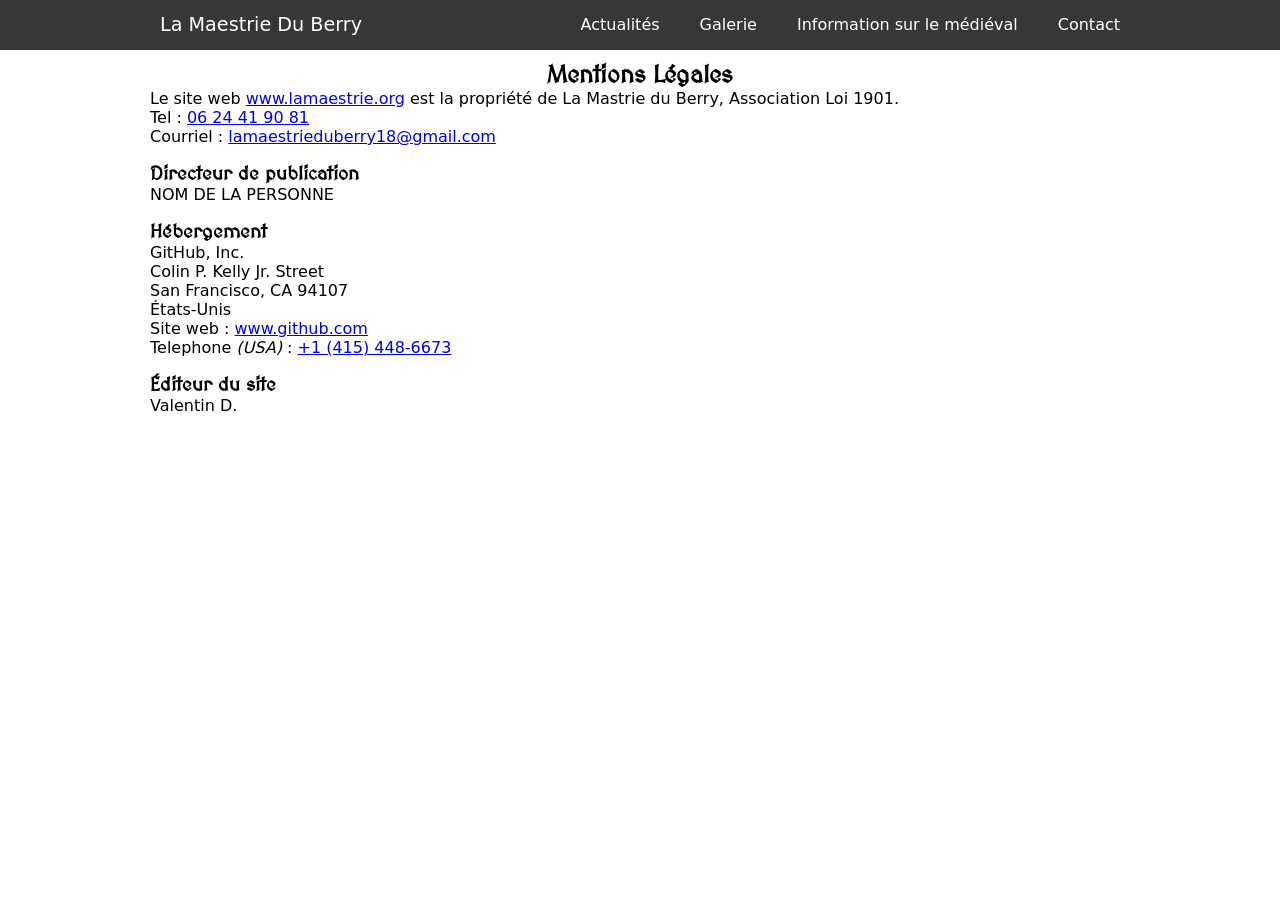
==== legal-informations.html @ 5a74c595 "Add responsive burger nav and legal page Introduce a componentised responsive navigation (assets/nav" ====
<!DOCTYPE html>
<html lang="fr">
<head>
    <meta charset="UTF-8">
    <meta name="viewport" content="width=device-width, initial-scale=1.0">
    <title>Mensions Légales | La Maestrie Du Berry</title>
    <link rel="stylesheet" href="style.css">
    <link rel="stylesheet" href="assets/nav.css">
<script defer type="text/javascript" src="assets/nav.js"></script>

</head>
<body>

    <div id="nav"></div>
    <h2>Mentions Légales</h2>
    <div>
        <p>Le site web <a href="https://www.lamaestrie.org">www.lamaestrie.org</a> est la propriété de La Mastrie du Berry, Association Loi 1901.</p>
        <p>Tel : <a href="tel:+33624419081">06 24 41 90 81</a></p>
        <p>Courriel : <a href="mailto:lamaestrieduberry18@gmail.com">lamaestrieduberry18@gmail.com</a></p>
    </div>
    <div>
        <h3>Directeur de publication</h3>
        <p>NOM DE LA PERSONNE</p>
    </div>
    <div>
        <h3>Hébergement</h3>
        <p>
            GitHub, Inc.
            <br>Colin P. Kelly Jr. Street
            <br>San Francisco, CA 94107
            <br>États-Unis
            <br>Site web : <a href="https://www.github.com">www.github.com</a>
            <br>Telephone <i>(USA)</i> : <a href="tel:+14154486673">+1 (415) 448-6673</a>
        </p>
    </div>
    <div>
        <H3>Éditeur du site</H3>
        <p>Valentin D.</p>
        <!-- <h4>Team Starbit Light</h4> -->
        
    </div>
    
    <script>
        document.addEventListener("DOMContentLoaded", (event) => {
              fetch('assets/nav.html')
                .then(response => response.text())
                .then(data => document.getElementById('nav').innerHTML = data);
        });
        </script>
    
</body>
</html>
---- style.css ----
@font-face {
    font-family: Font1;
    src: url(/assets/fonts/MedievalSharp-Regular.ttf);
}

* {
    margin: 0;
    padding: 0;
    outline: 0;
    box-sizing: border-box;
  }
  
  body {
    background: #fff;
    color: #000;
    -webkit-font-smoothing: antialiased;
  }
  
  body,
  input,
  button {
    font-size: 1rem;
    font-family: system-ui, -apple-system, BlinkMacSystemFont, 'Segoe UI', Roboto, Oxygen, Ubuntu, Cantarell, 'Open Sans', 'Helvetica Neue', sans-serif;
  }
  
  button {
    cursor: pointer;
  }
  

h1 {
    text-align: center;
    font-family: Font1;
}
h2 {
    text-align: center;
    font-family: Font1;
    padding-top: 10px;
}

img {
    display: block;
    width: 100%;
    max-width: 1000px;
    margin: 0 auto;
    padding: 0 10;
  }

  p {
    padding: 0 10px;
    width: 100%;
    max-width: 1000px;
    margin: 0 auto;
  }

  h3 {
    font-family: font1;
    padding: 0 10px;
    width: 100%;
    max-width: 1000px;
    margin: 0 auto;
    padding-top: 15px;
  }

    h4 {
    font-family: font1;
    padding: 0 10px;
    width: 100%;
    max-width: 1000px;
    margin: 0 auto;
    padding-top: 15px;
  }
---- assets/nav.css ----
div#nav {
    background-color: rgb(55, 55, 55);
    position: sticky;
    top: 0;
    z-index: 5;
}

div#burger-underlay {
    display: none;
    position: fixed;
    top: 50px;
    bottom: 0;
    left: 0;
    right: 0;
}

div#burger-underlay.open {
    display: block;
}

.hide-on-desktop {
    display: none;
}

nav {
    display: flex;
    justify-content: space-between;
    width: 100%;
    max-width: 1000px;
    margin: 0 auto;
}

nav a {
    height: 100%;
    padding: 0 20px;
    color: #fff;
    text-decoration: none;
    transition: all 100ms ease-in-out;
    user-select: none;
}

nav a:hover {
    background-color: #111;
}

nav a.home {
    line-height: 50px;
    font-size: 1.2rem;
}

nav div.links {
    display: flex;
}

nav div.links a {
    line-height: 50px;
}

nav button {
    width: 50px;
    border: none;
    background-color: #111;
    position: relative;
}

nav button div.bar {
    display: block;
    width: 25px;
    height: 2.5px;
    background-color: #ccc;
    border-radius: 15px;
    position: absolute;
    top: 50%;
    left: 50%;
    transform: translate(-50%, -50%);
    transition: all 250ms ease-in-out;
}

nav button div.bar:nth-child(1) {
    transform: translate(-50%, calc(-50% - 7px));
}

nav button div.bar:nth-child(3) {
    transform: translate(-50%, calc(-50% + 7px));
}

nav button.open div.bar:nth-child(1) {
    transform: translate(-50%, -50%) rotate(45deg);
}

nav button.open div.bar:nth-child(2) {
    transform: scale(0);
    opacity: 0;
}

nav button.open div.bar:nth-child(3) {
    transform: translate(-50%, -50%) rotate(-45deg);
}


@media only screen and (max-width: 780px) {
    .hide-on-desktop {
        display: block;
    }

    nav div.links {
        opacity: 0;
        pointer-events: none;
        position: fixed;
        top: 50px;
        right: 0;
        background-color: #111111ee;
        backdrop-filter: blur(10px);
        flex-direction: column;
        justify-content: center;
        align-items: center;
        transform: translateY(-100%);
        transition: all 250ms ease-in-out;
    }

    nav div.links.open {
        opacity: 1;
        transform: translateY(0);
        pointer-events: all;
    }

    nav div.links a {
        height: fit-content;
        width: 100%;
        line-height: inherit;
        padding: 15px 20px;
    }
}
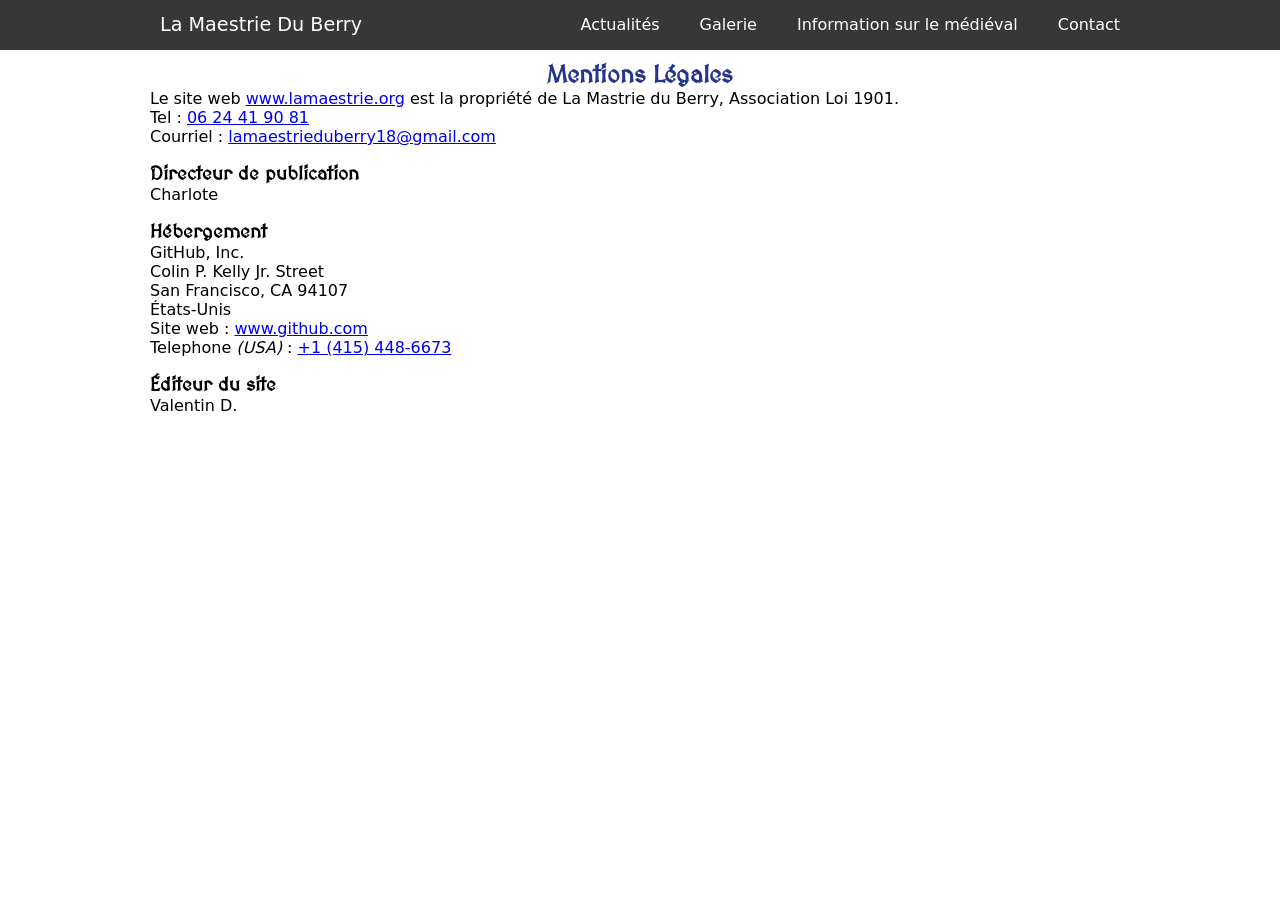
==== commit 8b8f098a: "Extract footer to assets/footer.html and inject Create a reusable footer partial at assets/footer.ht" ====
--- a/legal-informations.html
+++ b/legal-informations.html
@@ -20,7 +20,7 @@
     </div>
     <div>
         <h3>Directeur de publication</h3>
-        <p>NOM DE LA PERSONNE</p>
+        <p>Charlote</p>
     </div>
     <div>
         <h3>Hébergement</h3>
--- a/style.css
+++ b/style.css
@@ -1,3 +1,10 @@
+:root {
+	--blue-color: #25358C;
+	--yello-collor: #C0C187;
+
+}
+
+
 @font-face {
     font-family: Font1;
     src: url(/assets/fonts/MedievalSharp-Regular.ttf);
@@ -36,6 +43,7 @@
     text-align: center;
     font-family: Font1;
     padding-top: 10px;
+    color: var(--blue-color)
 }
 
 img {
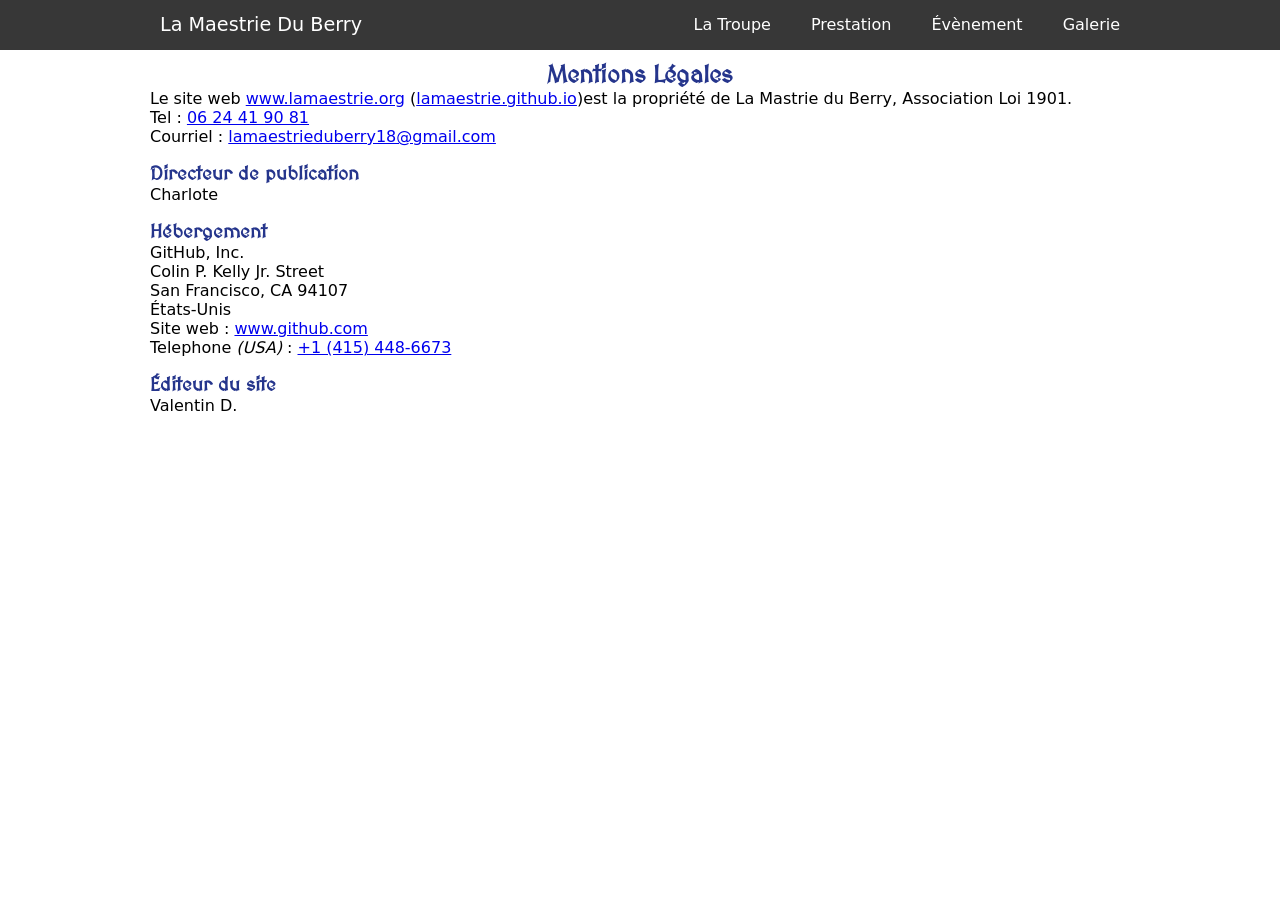
==== commit 7e157b3a: "Update nav/footer, legal page, index and styles Fix contact and footer (update mailto and add legal " ====
--- a/legal-informations.html
+++ b/legal-informations.html
@@ -5,8 +5,8 @@
     <meta name="viewport" content="width=device-width, initial-scale=1.0">
     <title>Mensions Légales | La Maestrie Du Berry</title>
     <link rel="stylesheet" href="style.css">
-    <link rel="stylesheet" href="assets/nav.css">
-<script defer type="text/javascript" src="assets/nav.js"></script>
+    <link rel="stylesheet" href="assets/html/nav.css">
+<script defer type="text/javascript" src="assets/html/nav.js"></script>
 
 </head>
 <body>
@@ -14,7 +14,7 @@
     <div id="nav"></div>
     <h2>Mentions Légales</h2>
     <div>
-        <p>Le site web <a href="https://www.lamaestrie.org">www.lamaestrie.org</a> est la propriété de La Mastrie du Berry, Association Loi 1901.</p>
+        <p>Le site web <a href="https://www.lamaestrie.org">www.lamaestrie.org</a> (<a href="https://lamaestrie.github.io">lamaestrie.github.io</a>)est la propriété de La Mastrie du Berry, Association Loi 1901.</p>
         <p>Tel : <a href="tel:+33624419081">06 24 41 90 81</a></p>
         <p>Courriel : <a href="mailto:lamaestrieduberry18@gmail.com">lamaestrieduberry18@gmail.com</a></p>
     </div>
@@ -36,13 +36,12 @@
     <div>
         <H3>Éditeur du site</H3>
         <p>Valentin D.</p>
-        <!-- <h4>Team Starbit Light</h4> -->
         
     </div>
     
     <script>
         document.addEventListener("DOMContentLoaded", (event) => {
-              fetch('assets/nav.html')
+              fetch('assets/html/nav.html')
                 .then(response => response.text())
                 .then(data => document.getElementById('nav').innerHTML = data);
         });
--- a/style.css
+++ b/style.css
@@ -68,6 +68,7 @@
     max-width: 1000px;
     margin: 0 auto;
     padding-top: 15px;
+    color: var(--blue-color);
   }
 
     h4 {
--- a/assets/html/nav.css
+++ b/assets/html/nav.css
@@ -0,0 +1,133 @@
+div#nav {
+    background-color: rgb(55, 55, 55);
+    position: sticky;
+    top: 0;
+    z-index: 5;
+}
+
+div#burger-underlay {
+    display: none;
+    position: fixed;
+    top: 50px;
+    bottom: 0;
+    left: 0;
+    right: 0;
+}
+
+div#burger-underlay.open {
+    display: block;
+}
+
+.hide-on-desktop {
+    display: none;
+}
+
+nav {
+    display: flex;
+    justify-content: space-between;
+    width: 100%;
+    max-width: 1000px;
+    margin: 0 auto;
+}
+
+nav a {
+    height: 100%;
+    padding: 0 20px;
+    color: #fff;
+    text-decoration: none;
+    transition: all 100ms ease-in-out;
+    user-select: none;
+}
+
+nav a:hover {
+    background-color: #111;
+}
+
+nav a.home {
+    line-height: 50px;
+    font-size: 1.2rem;
+}
+
+nav div.links {
+    display: flex;
+}
+
+nav div.links a {
+    line-height: 50px;
+}
+
+nav button {
+    width: 50px;
+    border: none;
+    background-color: #111;
+    position: relative;
+}
+
+nav button div.bar {
+    display: block;
+    width: 25px;
+    height: 2.5px;
+    background-color: #ccc;
+    border-radius: 15px;
+    position: absolute;
+    top: 50%;
+    left: 50%;
+    transform: translate(-50%, -50%);
+    transition: all 250ms ease-in-out;
+}
+
+nav button div.bar:nth-child(1) {
+    transform: translate(-50%, calc(-50% - 7px));
+}
+
+nav button div.bar:nth-child(3) {
+    transform: translate(-50%, calc(-50% + 7px));
+}
+
+nav button.open div.bar:nth-child(1) {
+    transform: translate(-50%, -50%) rotate(45deg);
+}
+
+nav button.open div.bar:nth-child(2) {
+    transform: scale(0);
+    opacity: 0;
+}
+
+nav button.open div.bar:nth-child(3) {
+    transform: translate(-50%, -50%) rotate(-45deg);
+}
+
+
+@media only screen and (max-width: 780px) {
+    .hide-on-desktop {
+        display: block;
+    }
+
+    nav div.links {
+        opacity: 0;
+        pointer-events: none;
+        position: fixed;
+        top: 50px;
+        right: 0;
+        background-color: #111111ee;
+        backdrop-filter: blur(10px);
+        flex-direction: column;
+        justify-content: center;
+        align-items: center;
+        transform: translateY(-100%);
+        transition: all 250ms ease-in-out;
+    }
+
+    nav div.links.open {
+        opacity: 1;
+        transform: translateY(0);
+        pointer-events: all;
+    }
+
+    nav div.links a {
+        height: fit-content;
+        width: 100%;
+        line-height: inherit;
+        padding: 15px 20px;
+    }
+}
